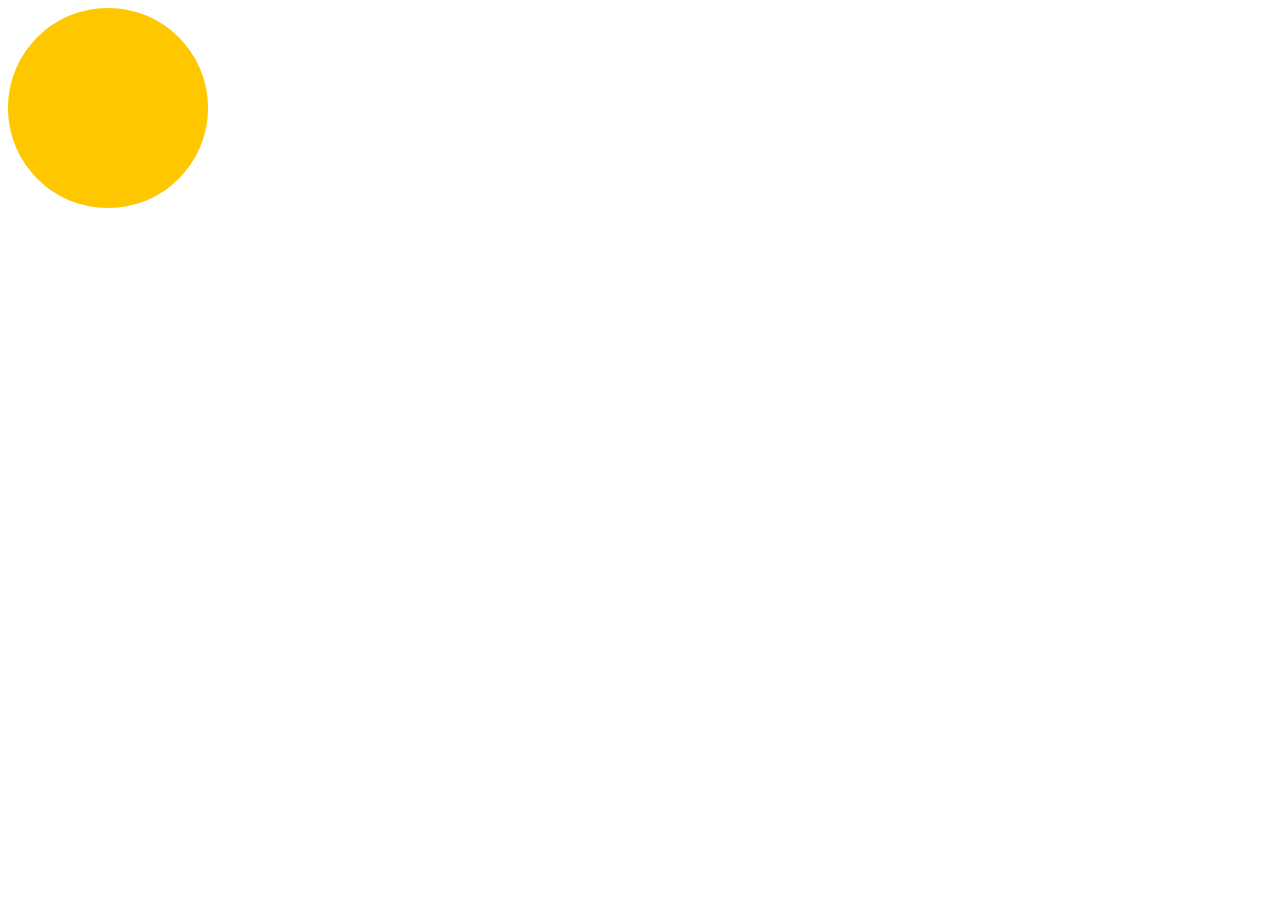
==== morph.html @ 33a3680b "svg morph project setup" ====
<!DOCTYPE html>
<html lang="en">
<head>
    <meta charset="UTF-8">
    <meta name="viewport" content="width=device-width, initial-scale=1.0">
    <title>SVG morph</title>
</head>
<body>
    
    <svg width="200" height="200" viewBox="0 0 200 200" fill="none" xmlns="http://www.w3.org/2000/svg">
        <path d="M200 100C200 155.228 155.228 200 100 200C44.7715 200 0 155.228 0 100C0 44.7715 44.7715 0 100 0C155.228 0 200 44.7715 200 100Z" fill="#FFC700"/>
        </svg>
        
</body>
</html>
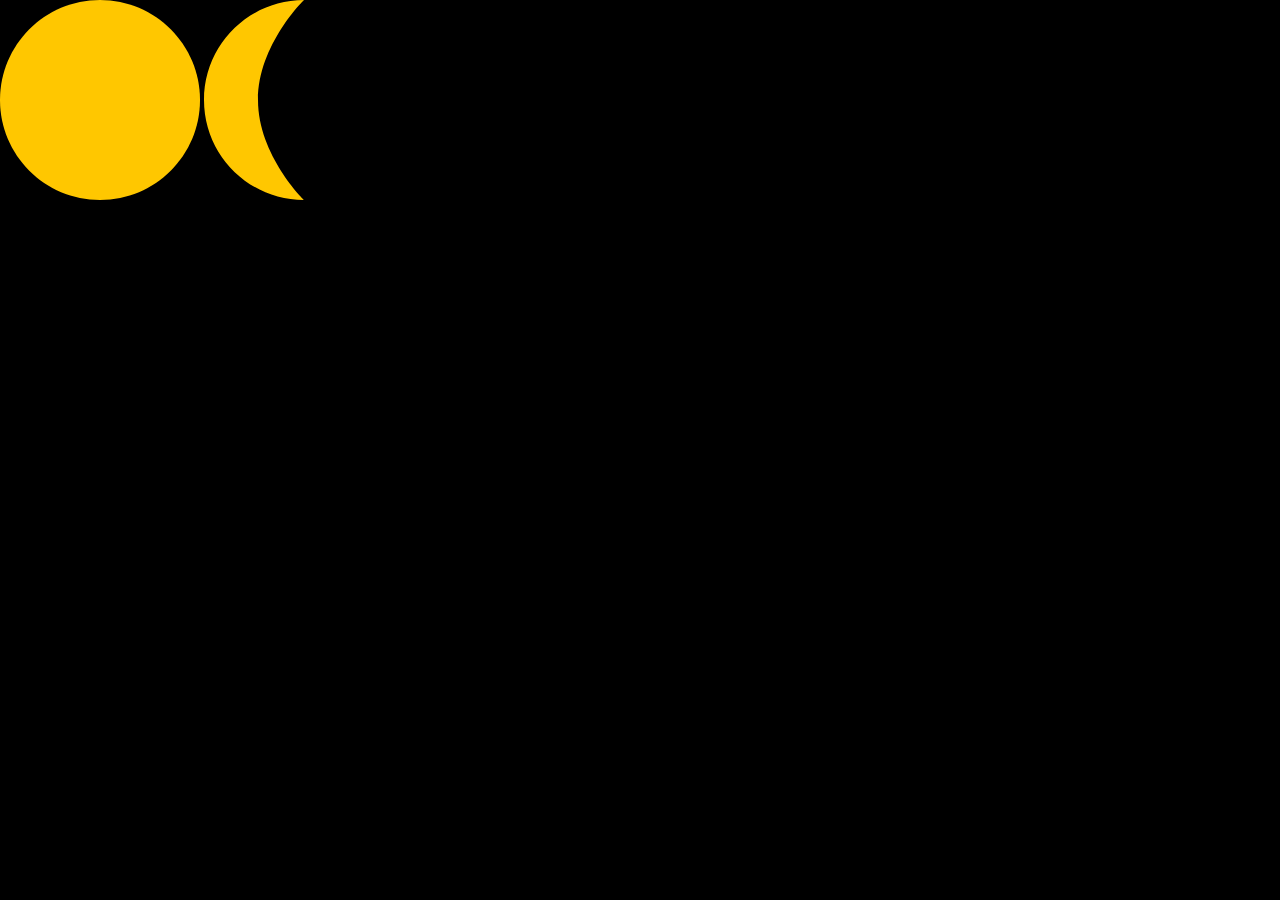
==== commit 87632651: "added css file" ====
--- a/morph.html
+++ b/morph.html
@@ -3,6 +3,7 @@
 <head>
     <meta charset="UTF-8">
     <meta name="viewport" content="width=device-width, initial-scale=1.0">
+    <link rel="stylesheet" href="./style.css" />
     <title>SVG morph</title>
 </head>
 <body>
@@ -10,6 +11,9 @@
     <svg width="200" height="200" viewBox="0 0 200 200" fill="none" xmlns="http://www.w3.org/2000/svg">
         <path d="M200 100C200 155.228 155.228 200 100 200C44.7715 200 0 155.228 0 100C0 44.7715 44.7715 0 100 0C155.228 0 200 44.7715 200 100Z" fill="#FFC700"/>
         </svg>
-        
+        <svg width="100" height="200" viewBox="0 0 100 200" fill="none" xmlns="http://www.w3.org/2000/svg">
+            <path d="M54 100C54 155.228 100 200 100 200C44.7715 200 0 155.228 0 100C0 44.7715 44.7715 0 100 0C100 0 54 44.7715 54 100Z" fill="#FFC700"/>
+            </svg>
+            
 </body>
 </html>--- a/style.css
+++ b/style.css
@@ -0,0 +1,51 @@
+* {
+    padding: 0;
+    margin: 0;
+    box-sizing: border-box;
+}
+
+body {
+    width: 100%
+    height: 100vh;
+    background-color: black;
+}
+
+#logo {
+    position: absolute;
+    top: 50%;
+    left: 50%;
+    transform: translate(-50%, -50%);
+}
+
+
+#logo path:nth-child(1){
+    stroke-dasharray: 200px;
+}
+
+#logo path:nth-child(2){
+    
+}
+
+#logo path:nth-child(3){
+    
+}
+
+#logo path:nth-child(4){
+    
+}
+
+#logo path:nth-child(5){
+    
+}
+
+#logo path:nth-child(6){
+    
+}
+
+#logo path:nth-child(7){
+    
+}
+
+#logo path:nth-child(8){
+    
+}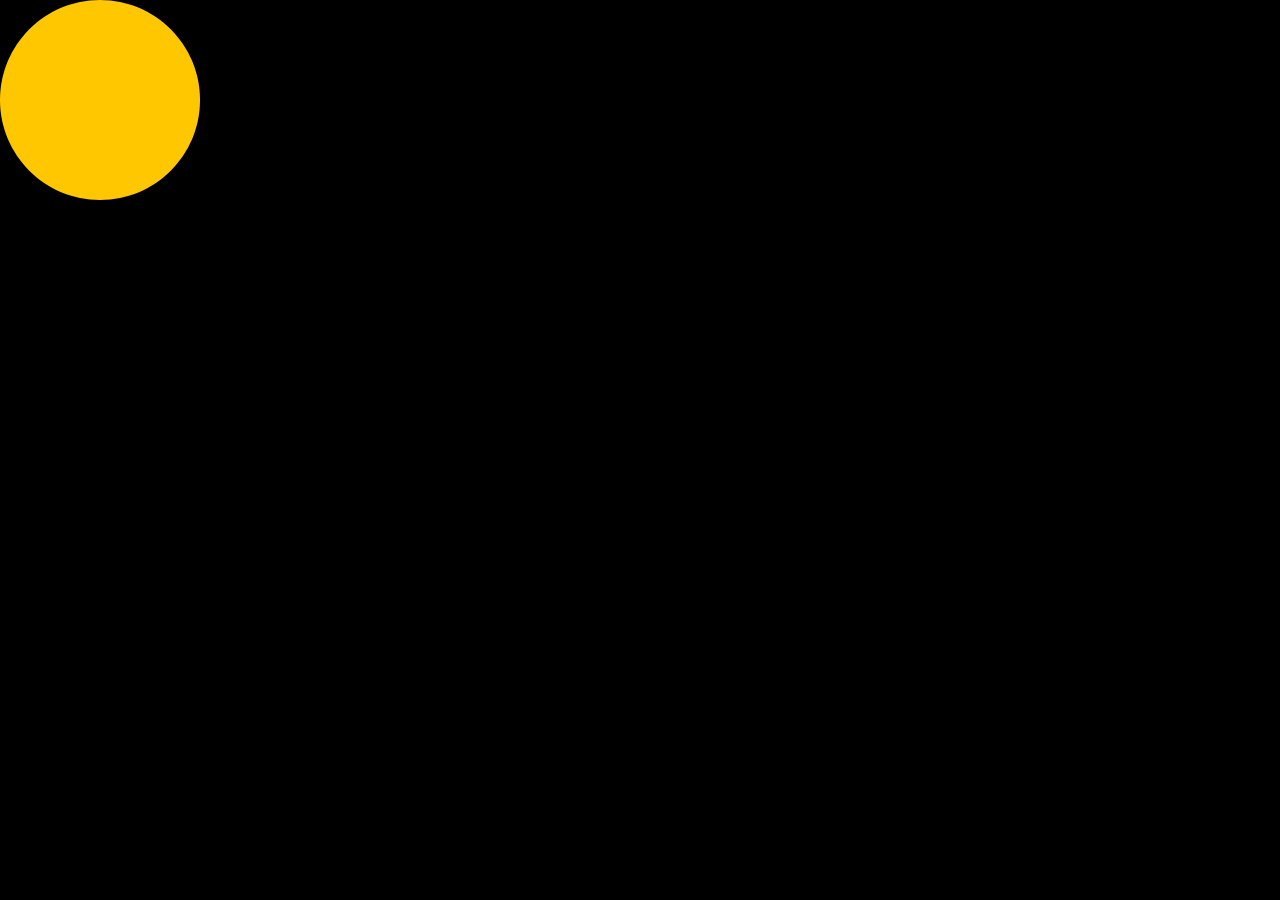
==== commit 054d4e75: "added anime.js" ====
--- a/morph.html
+++ b/morph.html
@@ -8,12 +8,18 @@
 </head>
 <body>
     
+    <section>
     <svg width="200" height="200" viewBox="0 0 200 200" fill="none" xmlns="http://www.w3.org/2000/svg">
         <path d="M200 100C200 155.228 155.228 200 100 200C44.7715 200 0 155.228 0 100C0 44.7715 44.7715 0 100 0C155.228 0 200 44.7715 200 100Z" fill="#FFC700"/>
         </svg>
         <svg width="100" height="200" viewBox="0 0 100 200" fill="none" xmlns="http://www.w3.org/2000/svg">
-            <path d="M54 100C54 155.228 100 200 100 200C44.7715 200 0 155.228 0 100C0 44.7715 44.7715 0 100 0C100 0 54 44.7715 54 100Z" fill="#FFC700"/>
+            
             </svg>
+
+        </section>
             
+            <script src="anime.min.js"></script>
+            <script src="app2.js"></script>
+
 </body>
 </html>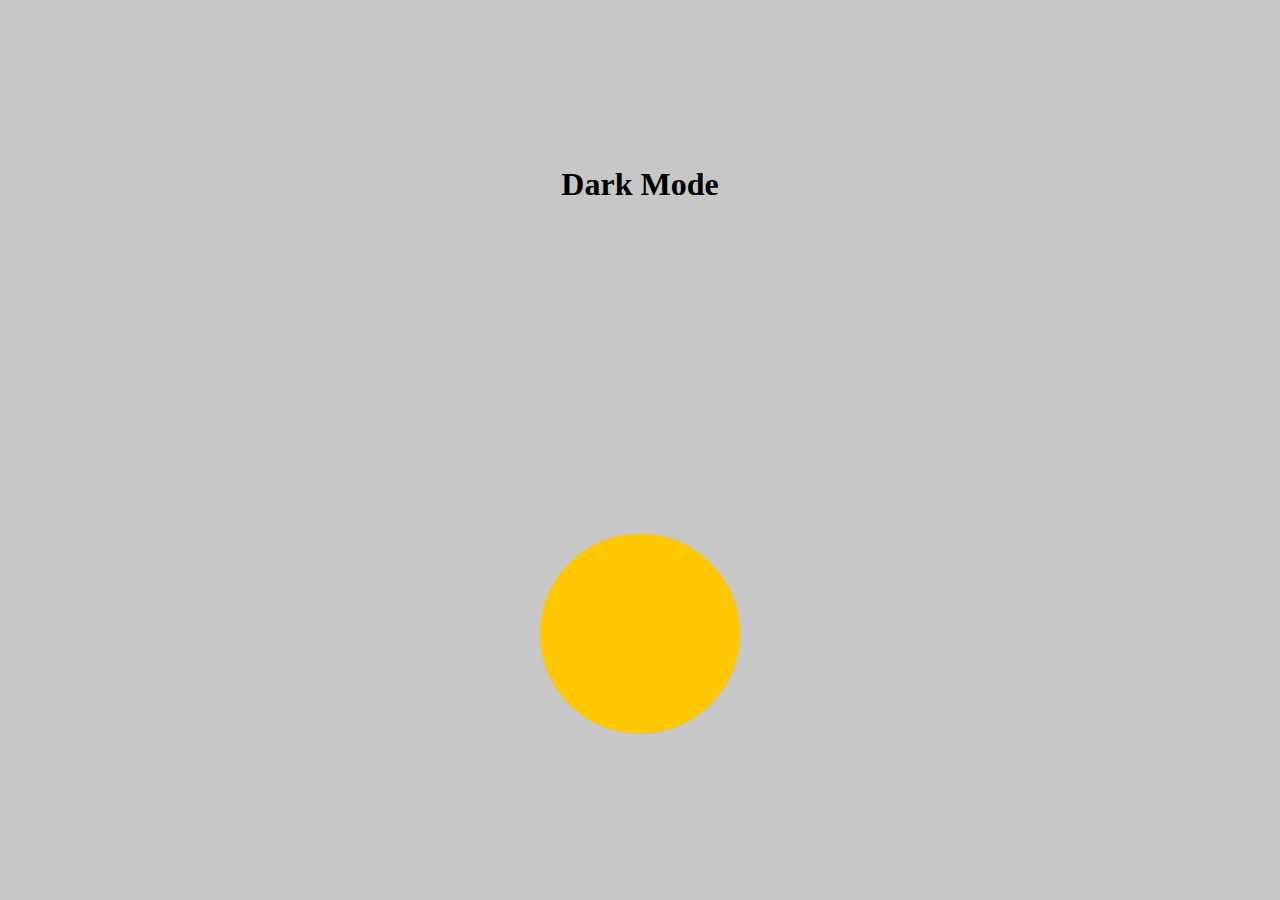
==== commit 8925b6a5: "css basic styling" ====
--- a/morph.html
+++ b/morph.html
@@ -3,18 +3,18 @@
 <head>
     <meta charset="UTF-8">
     <meta name="viewport" content="width=device-width, initial-scale=1.0">
-    <link rel="stylesheet" href="./style.css" />
+    <link rel="stylesheet" href="./morph.css" />
     <title>SVG morph</title>
 </head>
 <body>
     
     <section>
-    <svg width="200" height="200" viewBox="0 0 200 200" fill="none" xmlns="http://www.w3.org/2000/svg">
-        <path d="M200 100C200 155.228 155.228 200 100 200C44.7715 200 0 155.228 0 100C0 44.7715 44.7715 0 100 0C155.228 0 200 44.7715 200 100Z" fill="#FFC700"/>
+        <h1>Dark Mode</h1>
+    <svg id="darkMode" 
+    width="200" height="200" viewBox="0 0 200 200" fill="none" xmlns="http://www.w3.org/2000/svg">
+        <path class="sun"
+        d="M200 100C200 155.228 155.228 200 100 200C44.7715 200 0 155.228 0 100C0 44.7715 44.7715 0 100 0C155.228 0 200 44.7715 200 100Z" fill="#FFC700"/>
         </svg>
-        <svg width="100" height="200" viewBox="0 0 100 200" fill="none" xmlns="http://www.w3.org/2000/svg">
-            
-            </svg>
 
         </section>
             
--- a/morph.css
+++ b/morph.css
@@ -0,0 +1,16 @@
+* {
+    margin: 0;
+    padding: 0;
+    box-sizing: border-box;
+}
+
+
+section {
+    height: 100vh;
+    background: rgb(199,199,199);
+    display: flex;
+    justify-content: space-around;
+    align-items: center;
+    flex-direction: column;
+
+}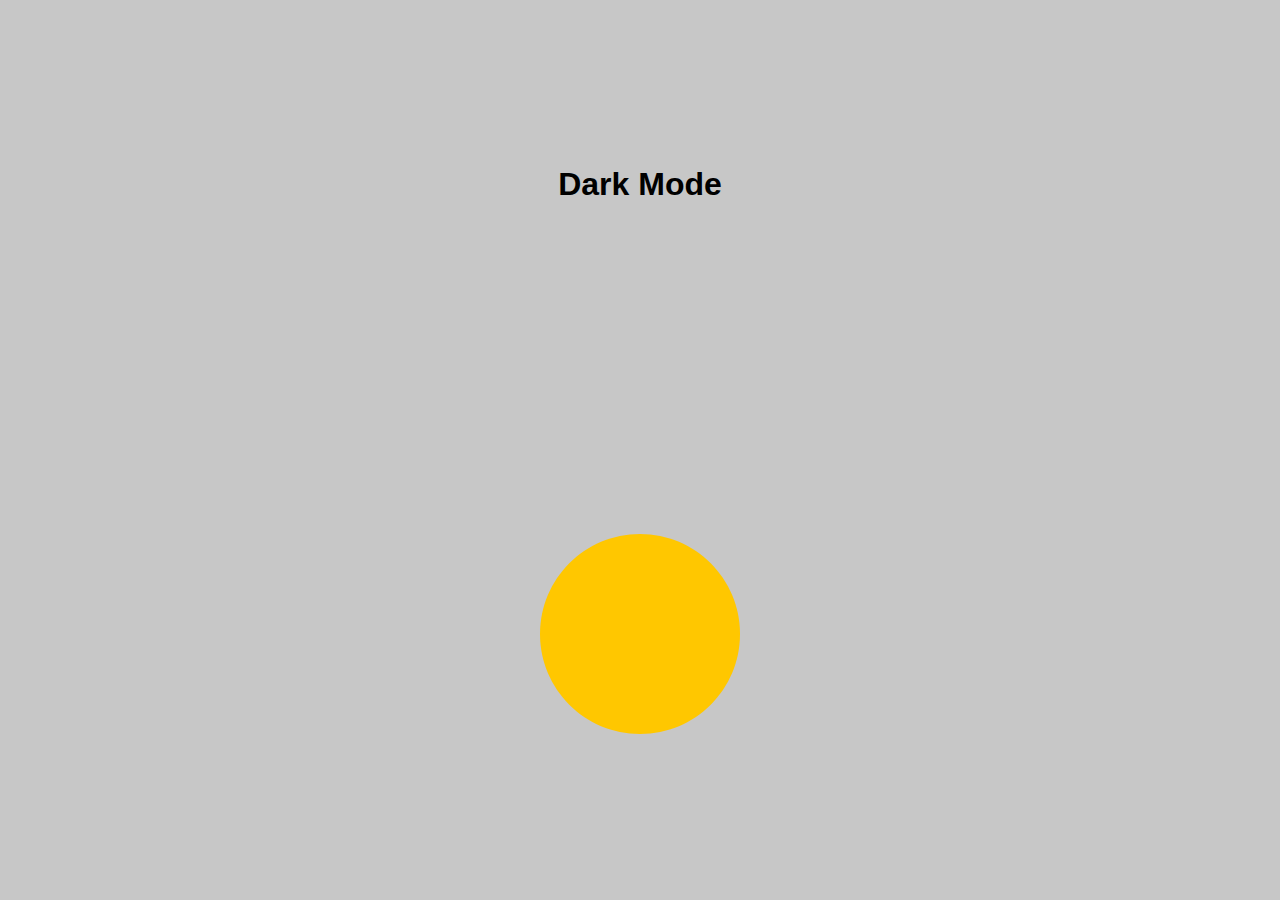
==== commit ba264494: "found typo, animation working" ====
--- a/morph.html
+++ b/morph.html
@@ -10,16 +10,16 @@
     
     <section>
         <h1>Dark Mode</h1>
-    <svg id="darkMode" 
-    width="200" height="200" viewBox="0 0 200 200" fill="none" xmlns="http://www.w3.org/2000/svg">
-        <path class="sun"
-        d="M200 100C200 155.228 155.228 200 100 200C44.7715 200 0 155.228 0 100C0 44.7715 44.7715 0 100 0C155.228 0 200 44.7715 200 100Z" fill="#FFC700"/>
+    <svg id="darkMode" width="200" height="200" viewBox="0 0 200 200" fill="none" xmlns="http://www.w3.org/2000/svg">
+        <path class="sun" d="M200 100C200 155.228 155.228 200 100 200C44.7715 200 0 155.228 0 100C0 44.7715 44.7715 0 100 0C155.228 0 200 44.7715 200 100Z" fill="#FFC700"/>
         </svg>
 
         </section>
             
-            <script src="anime.min.js"></script>
-            <script src="app2.js"></script>
+            
 
 </body>
+
+            <script src="./anime.min.js"></script>
+            <script src="./app2.js"></script>
 </html>--- a/morph.css
+++ b/morph.css
@@ -12,5 +12,12 @@
     justify-content: space-around;
     align-items: center;
     flex-direction: column;
+}
 
+svg {
+    cursor: pointer;
+}
+
+body {
+    font-family: sans-serif;
 }